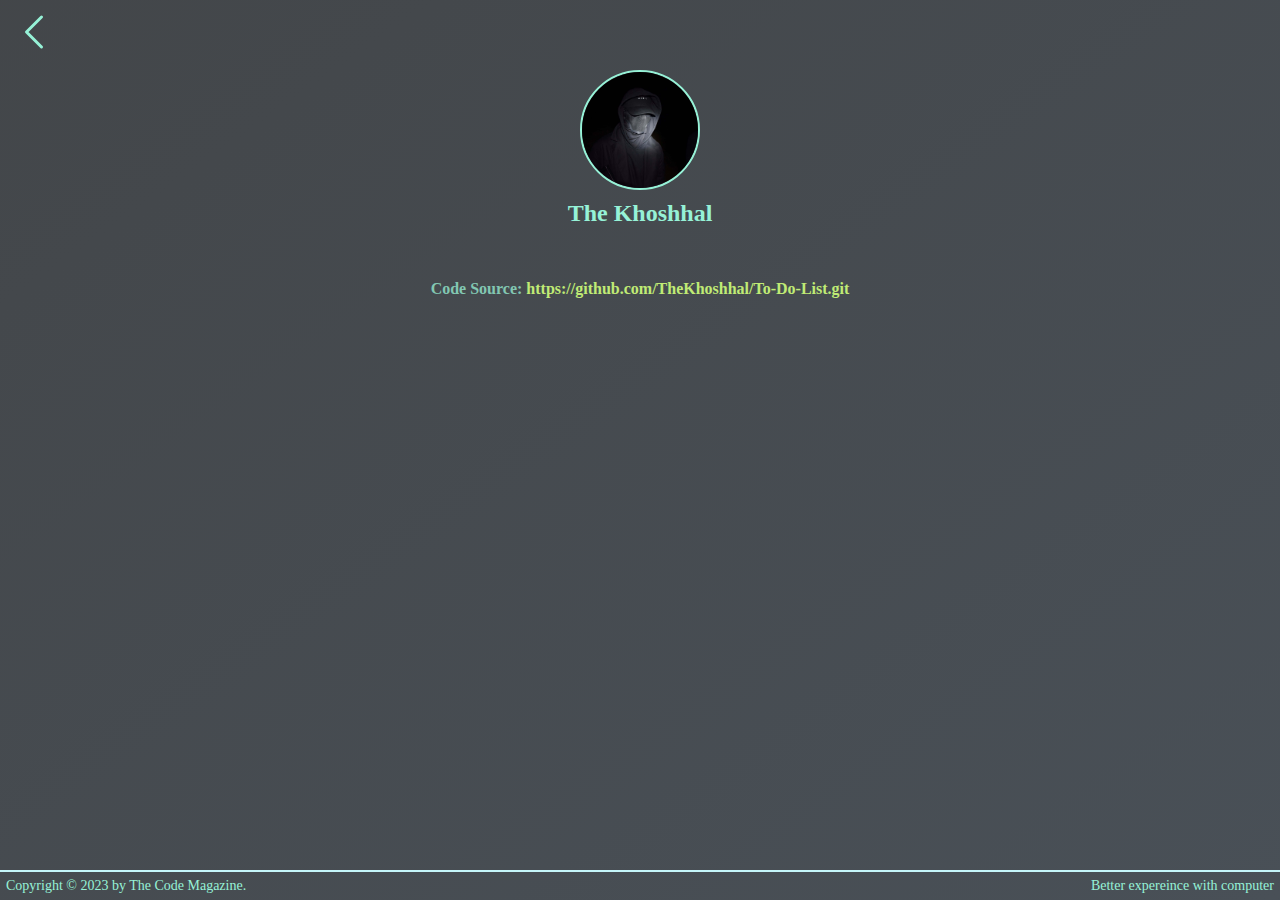
==== profile.html @ 47999b8d "first commit" ====
<!DOCTYPE html>
<html lang="en">
  <head>
    <meta charset="UTF-8" />
    <meta http-equiv="X-UA-Compatible" content="IE=edge" />
    <meta name="viewport" content="width=device-width, initial-scale=1.0" />
    <title>Project Author</title>

    <link
      rel="stylesheet"
      media="screen and (min-width: 600px)"
      href="styles/profile-big.css"
    />
    <link
      rel="stylesheet"
      media="screen and (max-width: 600px)"
      href="styles/profile-small.css"
    />
  </head>
  <body>
    <a href="index.html" class="btn-close">
      <svg
        xmlns="http://www.w3.org/2000/svg"
        fill="none"
        viewBox="0 0 24 24"
        stroke-width="1.5"
        stroke="currentColor"
        class="icon-close"
      >
        <path
          stroke-linecap="round"
          stroke-linejoin="round"
          d="M15.75 19.5L8.25 12l7.5-7.5"
        />
      </svg>
    </a>

    <div class="proflie-div">
      <img
        src="img/dark-profile-pictures-1200-x-1199-el5jywo81psac7tb.jpg"
        alt="profile pictute"
        class="profile-img"
      />
    </div>

    <h2>The Khoshhal</h2>

    <h4>Code Source: <a href="https://github.com/TheKhoshhal/To-Do-List.git">https://github.com/TheKhoshhal/To-Do-List.git</a></h4>

    <footer>
      <p class="copyright text">Copyright &copy; 2023 by The Code Magazine.</p>

      <p class="xp text">Better expereince with computer</p>
    </footer>
  </body>
</html>
---- styles/profile-big.css ----
* {
  margin: 0;
  padding: 0;
  box-sizing: border-box;
}

body {
  height: 100vh;
  background: linear-gradient(to right bottom, #212529d8, #495057);
  position: relative;
}

.icon-close {
  height: 48px;
  stroke: #96f2d7;
  position: absolute;
  top: 8px;
  left: 10px;
}

.profile-img {
  width: 120px;
  height: 120px;
  position: absolute;
  left: 50%;
  top: 70px;
  transform: translateX(-50%);
  border-radius: 50%;

  border: 2px solid #96f2d7;
}

h2 {
  position: absolute;
  left: 50%;
  top: 200px;
  transform: translateX(-50%);
  color: #96f2d7;
  user-select: none;
}

footer {
  position: absolute;
  bottom: 0;
  left: 0;
  width: 100%;
  border-top: 2px solid #c5f6fa;
  padding: 6px;

  display: flex;
  justify-content: space-between;
}

h4 {
  color: #82c7b2;
  position: absolute;
  left: 50%;
  transform: translateX(-50%);
  top: 280px;
  user-select: none;
}

a {
  user-select: text;
  color: #c0eb75;
  text-decoration: none;
}

.text {
  color: #96f2d7;
  font-size: 14px;
  user-select: none;
}
---- styles/profile-small.css ----
* {
  margin: 0;
  padding: 0;
  box-sizing: border-box;
}

body {
  height: 100vh;
  background: linear-gradient(to right bottom, #212529d8, #495057);
  position: relative;
}

.icon-close {
  height: 48px;
  stroke: #96f2d7;
  position: absolute;
  top: 8px;
  left: 10px;
}

.profile-img {
  width: 120px;
  height: 120px;
  position: absolute;
  left: 50%;
  top: 70px;
  transform: translateX(-50%);
  border-radius: 50%;

  border: 2px solid #96f2d7;
}

h2 {
  position: absolute;
  left: 50%;
  top: 200px;
  transform: translateX(-50%);
  color: #96f2d7;
  user-select: none;
}

footer {
  position: absolute;
  bottom: 0;
  left: 0;
  width: 100%;
  border-top: 1px solid #c5f6fa;
  padding: 6px;

  display: flex;
  justify-content: space-between;
}

h4 {
  color: #82c7b2;
  position: absolute;
  left: 50%;
  transform: translateX(-50%);
  top: 280px;
  user-select: none;
  font-size: 12px;
}

a {
  user-select: text;
  color: #c0eb75;
  text-decoration: none;
}

.text {
  color: #96f2d7;
  font-size: 9px;
  user-select: none;
}
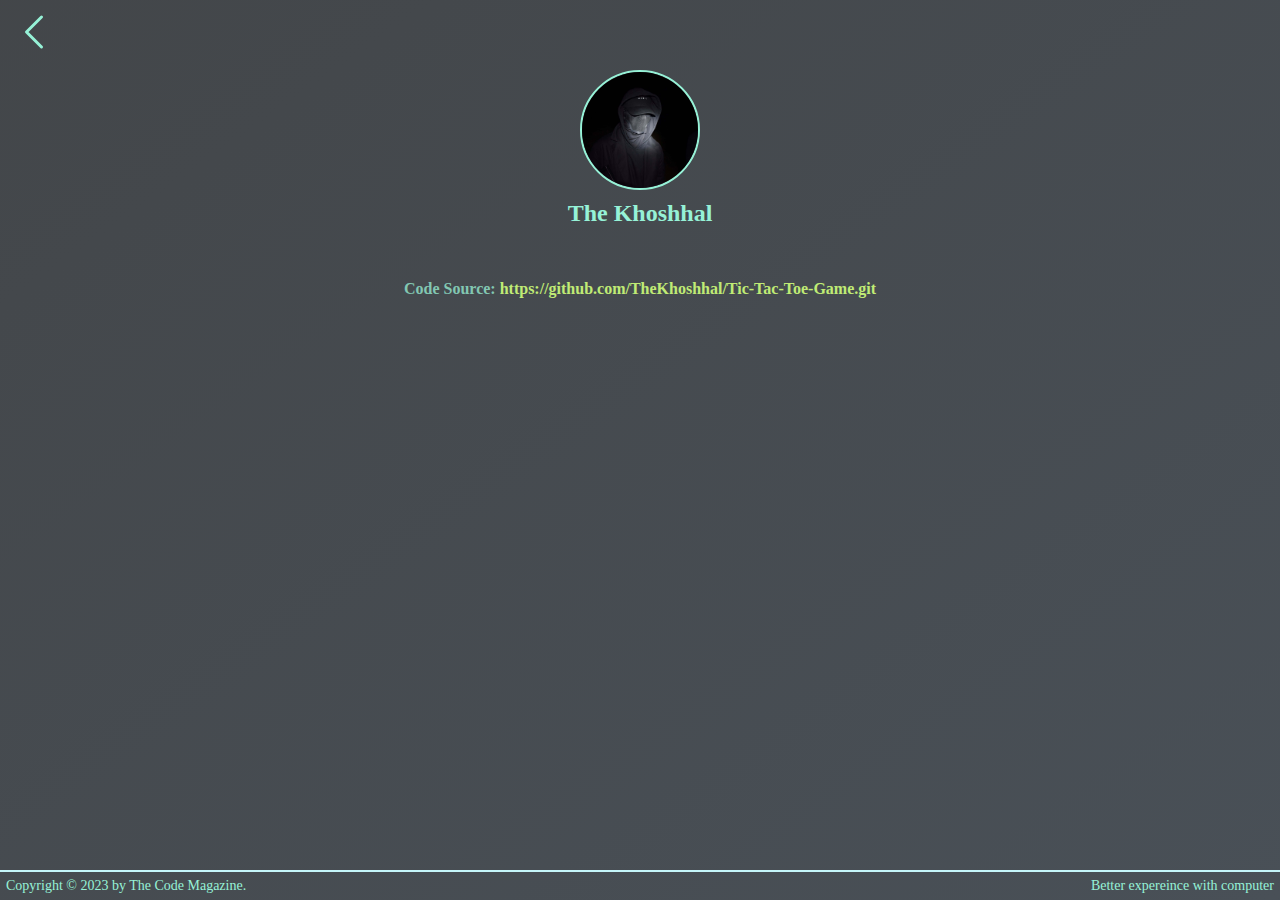
==== commit e61b19a6: "updated link" ====
--- a/profile.html
+++ b/profile.html
@@ -45,7 +45,12 @@
 
     <h2>The Khoshhal</h2>
 
-    <h4>Code Source: <a href="https://github.com/TheKhoshhal/To-Do-List.git">https://github.com/TheKhoshhal/To-Do-List.git</a></h4>
+    <h4>
+      Code Source:
+      <a href="https://github.com/TheKhoshhal/Tic-Tac-Toe-Game.git"
+        >https://github.com/TheKhoshhal/Tic-Tac-Toe-Game.git</a
+      >
+    </h4>
 
     <footer>
       <p class="copyright text">Copyright &copy; 2023 by The Code Magazine.</p>
